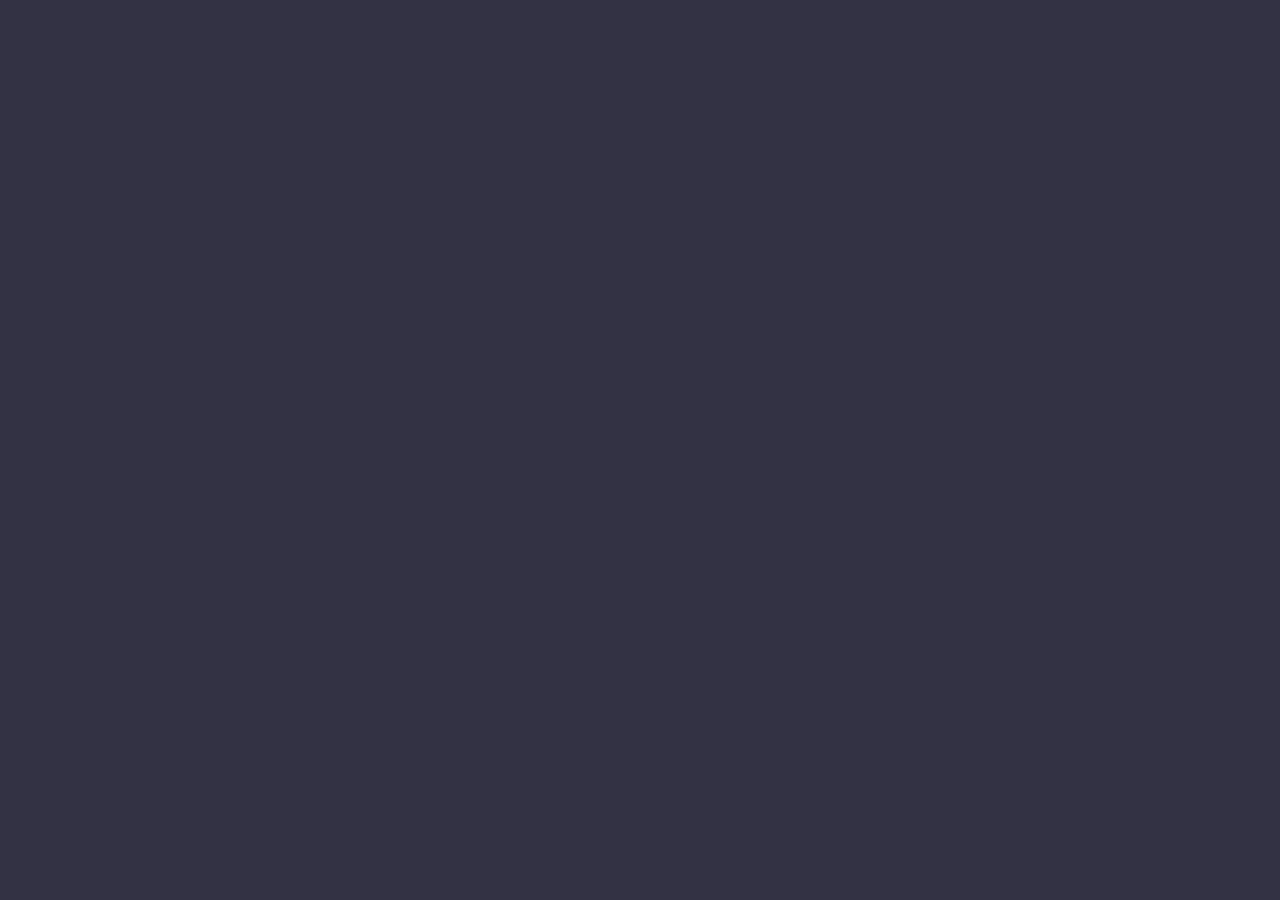
==== angular-071119-hw/home-work-1/index.html @ 5f4431d7 "Feature: prod build" ====
<!doctype html>
<html lang="en">
<head>
  <meta charset="utf-8">
  <title>Weather Widget. Angular 071119. Home Work 1</title>
  <base href="/angular-071119/home-work-1/">
  <meta name="viewport" content="width=device-width, initial-scale=1">
  <link rel="icon" type="image/x-icon" href="favicon.ico">
  
  <link href='//fonts.googleapis.com/css?family=Roboto:400,100,300,500,700,900' rel='stylesheet' type='text/css'>
  <link href='//fonts.googleapis.com/css?family=Quicksand:400,300,700' rel='stylesheet' type='text/css'>
  <link href="https://fonts.googleapis.com/css?family=Roboto:300,400,500&display=swap" rel="stylesheet">
  <link href="https://fonts.googleapis.com/icon?family=Material+Icons" rel="stylesheet">
<link rel="stylesheet" href="./static/styles.css"></head>
<body>
  <app-root></app-root>
<script src="./static/runtime-es2015.js" type="module"></script><script src="./static/polyfills-es2015.js" type="module"></script><script src="./static/runtime-es5.js" nomodule defer></script><script src="./static/polyfills-es5.js" nomodule defer></script><script src="./static/vendor-es2015.js" type="module"></script><script src="./static/main-es2015.js" type="module"></script><script src="./static/vendor-es5.js" nomodule defer></script><script src="./static/main-es5.js" nomodule defer></script></body>
</html>
---- angular-071119-hw/home-work-1/static/styles.css ----
.mat-badge-content{font-weight:600;font-size:12px;font-family:Roboto,"Helvetica Neue",sans-serif}.mat-badge-small .mat-badge-content{font-size:9px}.mat-badge-large .mat-badge-content{font-size:24px}.mat-h1,.mat-headline,.mat-typography h1{font:400 24px/32px Roboto,"Helvetica Neue",sans-serif;margin:0 0 16px}.mat-h2,.mat-title,.mat-typography h2{font:500 20px/32px Roboto,"Helvetica Neue",sans-serif;margin:0 0 16px}.mat-h3,.mat-subheading-2,.mat-typography h3{font:400 16px/28px Roboto,"Helvetica Neue",sans-serif;margin:0 0 16px}.mat-h4,.mat-subheading-1,.mat-typography h4{font:400 15px/24px Roboto,"Helvetica Neue",sans-serif;margin:0 0 16px}.mat-h5,.mat-typography h5{font:400 calc(14px * .83)/20px Roboto,"Helvetica Neue",sans-serif;margin:0 0 12px}.mat-h6,.mat-typography h6{font:400 calc(14px * .67)/20px Roboto,"Helvetica Neue",sans-serif;margin:0 0 12px}.mat-body-2,.mat-body-strong{font:500 14px/24px Roboto,"Helvetica Neue",sans-serif}.mat-body,.mat-body-1,.mat-typography{font:400 14px/20px Roboto,"Helvetica Neue",sans-serif}.mat-body p,.mat-body-1 p,.mat-typography p{margin:0 0 12px}.mat-caption,.mat-small{font:400 12px/20px Roboto,"Helvetica Neue",sans-serif}.mat-display-4,.mat-typography .mat-display-4{font:300 112px/112px Roboto,"Helvetica Neue",sans-serif;letter-spacing:-.05em;margin:0 0 56px}.mat-display-3,.mat-typography .mat-display-3{font:400 56px/56px Roboto,"Helvetica Neue",sans-serif;letter-spacing:-.02em;margin:0 0 64px}.mat-display-2,.mat-typography .mat-display-2{font:400 45px/48px Roboto,"Helvetica Neue",sans-serif;letter-spacing:-.005em;margin:0 0 64px}.mat-display-1,.mat-typography .mat-display-1{font:400 34px/40px Roboto,"Helvetica Neue",sans-serif;margin:0 0 64px}.mat-bottom-sheet-container{font:400 14px/20px Roboto,"Helvetica Neue",sans-serif}.mat-button,.mat-fab,.mat-flat-button,.mat-icon-button,.mat-mini-fab,.mat-raised-button,.mat-stroked-button{font-family:Roboto,"Helvetica Neue",sans-serif;font-size:14px;font-weight:500}.mat-button-toggle,.mat-card{font-family:Roboto,"Helvetica Neue",sans-serif}.mat-card-title{font-size:24px;font-weight:500}.mat-card-header .mat-card-title{font-size:20px}.mat-card-content,.mat-card-subtitle{font-size:14px}.mat-checkbox{font-family:Roboto,"Helvetica Neue",sans-serif}.mat-checkbox-layout .mat-checkbox-label{line-height:24px}.mat-chip{font-size:14px;font-weight:500}.mat-chip .mat-chip-remove.mat-icon,.mat-chip .mat-chip-trailing-icon.mat-icon{font-size:18px}.mat-table{font-family:Roboto,"Helvetica Neue",sans-serif}.mat-header-cell{font-size:12px;font-weight:500}.mat-cell,.mat-footer-cell{font-size:14px}.mat-calendar{font-family:Roboto,"Helvetica Neue",sans-serif}.mat-calendar-body{font-size:13px}.mat-calendar-body-label,.mat-calendar-period-button{font-size:14px;font-weight:500}.mat-calendar-table-header th{font-size:11px;font-weight:400}.mat-dialog-title{font:500 20px/32px Roboto,"Helvetica Neue",sans-serif}.mat-expansion-panel-header{font-family:Roboto,"Helvetica Neue",sans-serif;font-size:15px;font-weight:400}.mat-expansion-panel-content{font:400 14px/20px Roboto,"Helvetica Neue",sans-serif}.mat-form-field{font-size:inherit;font-weight:400;line-height:1.125;font-family:Roboto,"Helvetica Neue",sans-serif}.mat-form-field-wrapper{padding-bottom:1.34375em}.mat-form-field-prefix .mat-icon,.mat-form-field-suffix .mat-icon{font-size:150%;line-height:1.125}.mat-form-field-prefix .mat-icon-button,.mat-form-field-suffix .mat-icon-button{height:1.5em;width:1.5em}.mat-form-field-prefix .mat-icon-button .mat-icon,.mat-form-field-suffix .mat-icon-button .mat-icon{height:1.125em;line-height:1.125}.mat-form-field-infix{padding:.5em 0;border-top:.84375em solid transparent}.mat-form-field-can-float .mat-input-server:focus+.mat-form-field-label-wrapper .mat-form-field-label,.mat-form-field-can-float.mat-form-field-should-float .mat-form-field-label{transform:translateY(-1.34375em) scale(.75);width:133.33333%}.mat-form-field-can-float .mat-input-server[label]:not(:label-shown)+.mat-form-field-label-wrapper .mat-form-field-label{transform:translateY(-1.34374em) scale(.75);width:133.33334%}.mat-form-field-label-wrapper{top:-.84375em;padding-top:.84375em}.mat-form-field-label{top:1.34375em}.mat-form-field-underline{bottom:1.34375em}.mat-form-field-subscript-wrapper{font-size:75%;margin-top:.66667em;top:calc(100% - 1.79167em)}.mat-form-field-appearance-legacy .mat-form-field-wrapper{padding-bottom:1.25em}.mat-form-field-appearance-legacy .mat-form-field-infix{padding:.4375em 0}.mat-form-field-appearance-legacy.mat-form-field-can-float .mat-input-server:focus+.mat-form-field-label-wrapper .mat-form-field-label,.mat-form-field-appearance-legacy.mat-form-field-can-float.mat-form-field-should-float .mat-form-field-label{transform:translateY(-1.28125em) scale(.75) perspective(100px) translateZ(.001px);-ms-transform:translateY(-1.28125em) scale(.75);width:133.33333%}.mat-form-field-appearance-legacy.mat-form-field-can-float .mat-form-field-autofill-control:-webkit-autofill+.mat-form-field-label-wrapper .mat-form-field-label{transform:translateY(-1.28125em) scale(.75) perspective(100px) translateZ(.00101px);-ms-transform:translateY(-1.28124em) scale(.75);width:133.33334%}.mat-form-field-appearance-legacy.mat-form-field-can-float .mat-input-server[label]:not(:label-shown)+.mat-form-field-label-wrapper .mat-form-field-label{transform:translateY(-1.28125em) scale(.75) perspective(100px) translateZ(.00102px);-ms-transform:translateY(-1.28123em) scale(.75);width:133.33335%}.mat-form-field-appearance-legacy .mat-form-field-label{top:1.28125em}.mat-form-field-appearance-legacy .mat-form-field-subscript-wrapper{margin-top:.54167em;top:calc(100% - 1.66667em)}@media print{.mat-form-field-appearance-legacy.mat-form-field-can-float .mat-input-server:focus+.mat-form-field-label-wrapper .mat-form-field-label,.mat-form-field-appearance-legacy.mat-form-field-can-float.mat-form-field-should-float .mat-form-field-label{transform:translateY(-1.28122em) scale(.75)}.mat-form-field-appearance-legacy.mat-form-field-can-float .mat-form-field-autofill-control:-webkit-autofill+.mat-form-field-label-wrapper .mat-form-field-label{transform:translateY(-1.28121em) scale(.75)}.mat-form-field-appearance-legacy.mat-form-field-can-float .mat-input-server[label]:not(:label-shown)+.mat-form-field-label-wrapper .mat-form-field-label{transform:translateY(-1.2812em) scale(.75)}}.mat-form-field-appearance-fill .mat-form-field-infix{padding:.25em 0 .75em}.mat-form-field-appearance-fill .mat-form-field-label{top:1.09375em;margin-top:-.5em}.mat-form-field-appearance-fill.mat-form-field-can-float .mat-input-server:focus+.mat-form-field-label-wrapper .mat-form-field-label,.mat-form-field-appearance-fill.mat-form-field-can-float.mat-form-field-should-float .mat-form-field-label{transform:translateY(-.59375em) scale(.75);width:133.33333%}.mat-form-field-appearance-fill.mat-form-field-can-float .mat-input-server[label]:not(:label-shown)+.mat-form-field-label-wrapper .mat-form-field-label{transform:translateY(-.59374em) scale(.75);width:133.33334%}.mat-form-field-appearance-outline .mat-form-field-infix{padding:1em 0}.mat-form-field-appearance-outline .mat-form-field-label{top:1.84375em;margin-top:-.25em}.mat-form-field-appearance-outline.mat-form-field-can-float .mat-input-server:focus+.mat-form-field-label-wrapper .mat-form-field-label,.mat-form-field-appearance-outline.mat-form-field-can-float.mat-form-field-should-float .mat-form-field-label{transform:translateY(-1.59375em) scale(.75);width:133.33333%}.mat-form-field-appearance-outline.mat-form-field-can-float .mat-input-server[label]:not(:label-shown)+.mat-form-field-label-wrapper .mat-form-field-label{transform:translateY(-1.59374em) scale(.75);width:133.33334%}.mat-grid-tile-footer,.mat-grid-tile-header{font-size:14px}.mat-grid-tile-footer .mat-line,.mat-grid-tile-header .mat-line{white-space:nowrap;overflow:hidden;text-overflow:ellipsis;display:block;box-sizing:border-box}.mat-grid-tile-footer .mat-line:nth-child(n+2),.mat-grid-tile-header .mat-line:nth-child(n+2){font-size:12px}input.mat-input-element{margin-top:-.0625em}.mat-menu-item{font-family:Roboto,"Helvetica Neue",sans-serif;font-size:14px;font-weight:400}.mat-paginator,.mat-paginator-page-size .mat-select-trigger{font-family:Roboto,"Helvetica Neue",sans-serif;font-size:12px}.mat-radio-button,.mat-select{font-family:Roboto,"Helvetica Neue",sans-serif}.mat-select-trigger{height:1.125em}.mat-slide-toggle-content{font-family:Roboto,"Helvetica Neue",sans-serif}.mat-slider-thumb-label-text{font-family:Roboto,"Helvetica Neue",sans-serif;font-size:12px;font-weight:500}.mat-stepper-horizontal,.mat-stepper-vertical{font-family:Roboto,"Helvetica Neue",sans-serif}.mat-step-label{font-size:14px;font-weight:400}.mat-step-sub-label-error{font-weight:400}.mat-step-label-error{font-size:14px}.mat-step-label-selected{font-size:14px;font-weight:500}.mat-tab-group{font-family:Roboto,"Helvetica Neue",sans-serif}.mat-tab-label,.mat-tab-link{font-family:Roboto,"Helvetica Neue",sans-serif;font-size:14px;font-weight:500}.mat-toolbar,.mat-toolbar h1,.mat-toolbar h2,.mat-toolbar h3,.mat-toolbar h4,.mat-toolbar h5,.mat-toolbar h6{font:500 20px/32px Roboto,"Helvetica Neue",sans-serif;margin:0}.mat-tooltip{font-family:Roboto,"Helvetica Neue",sans-serif;font-size:10px;padding-top:6px;padding-bottom:6px}.mat-tooltip-handset{font-size:14px;padding-top:8px;padding-bottom:8px}.mat-list-item,.mat-list-option{font-family:Roboto,"Helvetica Neue",sans-serif}.mat-list-base .mat-list-item{font-size:16px}.mat-list-base .mat-list-item .mat-line{white-space:nowrap;overflow:hidden;text-overflow:ellipsis;display:block;box-sizing:border-box}.mat-list-base .mat-list-item .mat-line:nth-child(n+2){font-size:14px}.mat-list-base .mat-list-option{font-size:16px}.mat-list-base .mat-list-option .mat-line{white-space:nowrap;overflow:hidden;text-overflow:ellipsis;display:block;box-sizing:border-box}.mat-list-base .mat-list-option .mat-line:nth-child(n+2){font-size:14px}.mat-list-base[dense] .mat-list-item{font-size:12px}.mat-list-base[dense] .mat-list-item .mat-line{white-space:nowrap;overflow:hidden;text-overflow:ellipsis;display:block;box-sizing:border-box}.mat-list-base[dense] .mat-list-item .mat-line:nth-child(n+2),.mat-list-base[dense] .mat-list-option{font-size:12px}.mat-list-base[dense] .mat-list-option .mat-line{white-space:nowrap;overflow:hidden;text-overflow:ellipsis;display:block;box-sizing:border-box}.mat-list-base[dense] .mat-list-option .mat-line:nth-child(n+2){font-size:12px}.mat-list-base[dense] .mat-subheader{font-family:Roboto,"Helvetica Neue",sans-serif;font-size:12px;font-weight:500}.mat-option{font-family:Roboto,"Helvetica Neue",sans-serif;font-size:16px;color:rgba(0,0,0,.87)}.mat-optgroup-label{font:500 14px/24px Roboto,"Helvetica Neue",sans-serif;color:rgba(0,0,0,.54)}.mat-simple-snackbar{font-family:Roboto,"Helvetica Neue",sans-serif;font-size:14px}.mat-simple-snackbar-action{line-height:1;font-family:inherit;font-size:inherit;font-weight:500}.mat-ripple{overflow:hidden;position:relative}.mat-ripple.mat-ripple-unbounded{overflow:visible}.mat-ripple-element{position:absolute;border-radius:50%;pointer-events:none;transition:opacity,transform 0s cubic-bezier(0,0,.2,1);transform:scale(0)}@media (-ms-high-contrast:active){.mat-ripple-element{display:none}}.cdk-visually-hidden{border:0;clip:rect(0 0 0 0);height:1px;margin:-1px;overflow:hidden;padding:0;position:absolute;width:1px;outline:0;-webkit-appearance:none;-moz-appearance:none}.cdk-global-overlay-wrapper,.cdk-overlay-container{pointer-events:none;top:0;left:0;height:100%;width:100%}.cdk-overlay-container{position:fixed;z-index:1000}.cdk-overlay-container:empty{display:none}.cdk-global-overlay-wrapper{display:flex;position:absolute;z-index:1000}.cdk-overlay-pane{position:absolute;pointer-events:auto;box-sizing:border-box;z-index:1000;display:flex;max-width:100%;max-height:100%}.cdk-overlay-backdrop{position:absolute;top:0;bottom:0;left:0;right:0;z-index:1000;pointer-events:auto;-webkit-tap-highlight-color:transparent;transition:opacity .4s cubic-bezier(.25,.8,.25,1);opacity:0}.cdk-overlay-backdrop.cdk-overlay-backdrop-showing{opacity:1}@media screen and (-ms-high-contrast:active){.cdk-overlay-backdrop.cdk-overlay-backdrop-showing{opacity:.6}}.cdk-overlay-dark-backdrop{background:rgba(0,0,0,.32)}.cdk-overlay-transparent-backdrop,.cdk-overlay-transparent-backdrop.cdk-overlay-backdrop-showing{opacity:0}.cdk-overlay-connected-position-bounding-box{position:absolute;z-index:1000;display:flex;flex-direction:column;min-width:1px;min-height:1px}.cdk-global-scrollblock{position:fixed;width:100%;overflow-y:scroll}@-webkit-keyframes cdk-text-field-autofill-start{/*!*/}@keyframes cdk-text-field-autofill-start{/*!*/}@-webkit-keyframes cdk-text-field-autofill-end{/*!*/}@keyframes cdk-text-field-autofill-end{/*!*/}.cdk-text-field-autofill-monitored:-webkit-autofill{-webkit-animation-name:cdk-text-field-autofill-start;animation-name:cdk-text-field-autofill-start}.cdk-text-field-autofill-monitored:not(:-webkit-autofill){-webkit-animation-name:cdk-text-field-autofill-end;animation-name:cdk-text-field-autofill-end}textarea.cdk-textarea-autosize{resize:none}textarea.cdk-textarea-autosize-measuring{height:auto!important;overflow:hidden!important;padding:2px 0!important;box-sizing:content-box!important}.mat-ripple-element{background-color:rgba(0,0,0,.1)}.mat-option.mat-selected:not(.mat-option-multiple):not(.mat-option-disabled),.mat-option:focus:not(.mat-option-disabled),.mat-option:hover:not(.mat-option-disabled){background:rgba(0,0,0,.04)}.mat-option.mat-active{background:rgba(0,0,0,.04);color:rgba(0,0,0,.87)}.mat-option.mat-option-disabled{color:rgba(0,0,0,.38)}.mat-primary .mat-option.mat-selected:not(.mat-option-disabled){color:#3f51b5}.mat-accent .mat-option.mat-selected:not(.mat-option-disabled){color:#ff4081}.mat-warn .mat-option.mat-selected:not(.mat-option-disabled){color:#f44336}.mat-optgroup-disabled .mat-optgroup-label{color:rgba(0,0,0,.38)}.mat-pseudo-checkbox{color:rgba(0,0,0,.54)}.mat-pseudo-checkbox::after{color:#fafafa}.mat-pseudo-checkbox-disabled{color:#b0b0b0}.mat-primary .mat-pseudo-checkbox-checked,.mat-primary .mat-pseudo-checkbox-indeterminate{background:#3f51b5}.mat-accent .mat-pseudo-checkbox-checked,.mat-accent .mat-pseudo-checkbox-indeterminate,.mat-pseudo-checkbox-checked,.mat-pseudo-checkbox-indeterminate{background:#ff4081}.mat-warn .mat-pseudo-checkbox-checked,.mat-warn .mat-pseudo-checkbox-indeterminate{background:#f44336}.mat-pseudo-checkbox-checked.mat-pseudo-checkbox-disabled,.mat-pseudo-checkbox-indeterminate.mat-pseudo-checkbox-disabled{background:#b0b0b0}.mat-elevation-z0{box-shadow:0 0 0 0 rgba(0,0,0,.2),0 0 0 0 rgba(0,0,0,.14),0 0 0 0 rgba(0,0,0,.12)}.mat-elevation-z1{box-shadow:0 2px 1px -1px rgba(0,0,0,.2),0 1px 1px 0 rgba(0,0,0,.14),0 1px 3px 0 rgba(0,0,0,.12)}.mat-elevation-z2{box-shadow:0 3px 1px -2px rgba(0,0,0,.2),0 2px 2px 0 rgba(0,0,0,.14),0 1px 5px 0 rgba(0,0,0,.12)}.mat-elevation-z3{box-shadow:0 3px 3px -2px rgba(0,0,0,.2),0 3px 4px 0 rgba(0,0,0,.14),0 1px 8px 0 rgba(0,0,0,.12)}.mat-elevation-z4{box-shadow:0 2px 4px -1px rgba(0,0,0,.2),0 4px 5px 0 rgba(0,0,0,.14),0 1px 10px 0 rgba(0,0,0,.12)}.mat-elevation-z5{box-shadow:0 3px 5px -1px rgba(0,0,0,.2),0 5px 8px 0 rgba(0,0,0,.14),0 1px 14px 0 rgba(0,0,0,.12)}.mat-elevation-z6{box-shadow:0 3px 5px -1px rgba(0,0,0,.2),0 6px 10px 0 rgba(0,0,0,.14),0 1px 18px 0 rgba(0,0,0,.12)}.mat-elevation-z7{box-shadow:0 4px 5px -2px rgba(0,0,0,.2),0 7px 10px 1px rgba(0,0,0,.14),0 2px 16px 1px rgba(0,0,0,.12)}.mat-elevation-z8{box-shadow:0 5px 5px -3px rgba(0,0,0,.2),0 8px 10px 1px rgba(0,0,0,.14),0 3px 14px 2px rgba(0,0,0,.12)}.mat-elevation-z9{box-shadow:0 5px 6px -3px rgba(0,0,0,.2),0 9px 12px 1px rgba(0,0,0,.14),0 3px 16px 2px rgba(0,0,0,.12)}.mat-elevation-z10{box-shadow:0 6px 6px -3px rgba(0,0,0,.2),0 10px 14px 1px rgba(0,0,0,.14),0 4px 18px 3px rgba(0,0,0,.12)}.mat-elevation-z11{box-shadow:0 6px 7px -4px rgba(0,0,0,.2),0 11px 15px 1px rgba(0,0,0,.14),0 4px 20px 3px rgba(0,0,0,.12)}.mat-elevation-z12{box-shadow:0 7px 8px -4px rgba(0,0,0,.2),0 12px 17px 2px rgba(0,0,0,.14),0 5px 22px 4px rgba(0,0,0,.12)}.mat-elevation-z13{box-shadow:0 7px 8px -4px rgba(0,0,0,.2),0 13px 19px 2px rgba(0,0,0,.14),0 5px 24px 4px rgba(0,0,0,.12)}.mat-elevation-z14{box-shadow:0 7px 9px -4px rgba(0,0,0,.2),0 14px 21px 2px rgba(0,0,0,.14),0 5px 26px 4px rgba(0,0,0,.12)}.mat-elevation-z15{box-shadow:0 8px 9px -5px rgba(0,0,0,.2),0 15px 22px 2px rgba(0,0,0,.14),0 6px 28px 5px rgba(0,0,0,.12)}.mat-elevation-z16{box-shadow:0 8px 10px -5px rgba(0,0,0,.2),0 16px 24px 2px rgba(0,0,0,.14),0 6px 30px 5px rgba(0,0,0,.12)}.mat-elevation-z17{box-shadow:0 8px 11px -5px rgba(0,0,0,.2),0 17px 26px 2px rgba(0,0,0,.14),0 6px 32px 5px rgba(0,0,0,.12)}.mat-elevation-z18{box-shadow:0 9px 11px -5px rgba(0,0,0,.2),0 18px 28px 2px rgba(0,0,0,.14),0 7px 34px 6px rgba(0,0,0,.12)}.mat-elevation-z19{box-shadow:0 9px 12px -6px rgba(0,0,0,.2),0 19px 29px 2px rgba(0,0,0,.14),0 7px 36px 6px rgba(0,0,0,.12)}.mat-elevation-z20{box-shadow:0 10px 13px -6px rgba(0,0,0,.2),0 20px 31px 3px rgba(0,0,0,.14),0 8px 38px 7px rgba(0,0,0,.12)}.mat-elevation-z21{box-shadow:0 10px 13px -6px rgba(0,0,0,.2),0 21px 33px 3px rgba(0,0,0,.14),0 8px 40px 7px rgba(0,0,0,.12)}.mat-elevation-z22{box-shadow:0 10px 14px -6px rgba(0,0,0,.2),0 22px 35px 3px rgba(0,0,0,.14),0 8px 42px 7px rgba(0,0,0,.12)}.mat-elevation-z23{box-shadow:0 11px 14px -7px rgba(0,0,0,.2),0 23px 36px 3px rgba(0,0,0,.14),0 9px 44px 8px rgba(0,0,0,.12)}.mat-elevation-z24{box-shadow:0 11px 15px -7px rgba(0,0,0,.2),0 24px 38px 3px rgba(0,0,0,.14),0 9px 46px 8px rgba(0,0,0,.12)}.mat-app-background{background-color:#fafafa;color:rgba(0,0,0,.87)}.mat-theme-loaded-marker{display:none}.mat-autocomplete-panel{background:#fff;color:rgba(0,0,0,.87)}.mat-autocomplete-panel:not([class*=mat-elevation-z]){box-shadow:0 2px 4px -1px rgba(0,0,0,.2),0 4px 5px 0 rgba(0,0,0,.14),0 1px 10px 0 rgba(0,0,0,.12)}.mat-autocomplete-panel .mat-option.mat-selected:not(.mat-active):not(:hover){background:#fff}.mat-autocomplete-panel .mat-option.mat-selected:not(.mat-active):not(:hover):not(.mat-option-disabled){color:rgba(0,0,0,.87)}@media (-ms-high-contrast:active){.mat-badge-content{outline:solid 1px;border-radius:0}.mat-checkbox-disabled{opacity:.5}}.mat-badge-accent .mat-badge-content{background:#ff4081;color:#fff}.mat-badge-warn .mat-badge-content{color:#fff;background:#f44336}.mat-badge{position:relative}.mat-badge-hidden .mat-badge-content{display:none}.mat-badge-disabled .mat-badge-content{background:#b9b9b9;color:rgba(0,0,0,.38)}.mat-badge-content{color:#fff;background:#3f51b5;position:absolute;text-align:center;display:inline-block;border-radius:50%;transition:transform .2s ease-in-out;transform:scale(.6);overflow:hidden;white-space:nowrap;text-overflow:ellipsis;pointer-events:none}.mat-badge-content._mat-animation-noopable,.ng-animate-disabled .mat-badge-content{transition:none}.mat-badge-content.mat-badge-active{transform:none}.mat-badge-small .mat-badge-content{width:16px;height:16px;line-height:16px}.mat-badge-small.mat-badge-above .mat-badge-content{top:-8px}.mat-badge-small.mat-badge-below .mat-badge-content{bottom:-8px}.mat-badge-small.mat-badge-before .mat-badge-content{left:-16px}[dir=rtl] .mat-badge-small.mat-badge-before .mat-badge-content{left:auto;right:-16px}.mat-badge-small.mat-badge-after .mat-badge-content{right:-16px}[dir=rtl] .mat-badge-small.mat-badge-after .mat-badge-content{right:auto;left:-16px}.mat-badge-small.mat-badge-overlap.mat-badge-before .mat-badge-content{left:-8px}[dir=rtl] .mat-badge-small.mat-badge-overlap.mat-badge-before .mat-badge-content{left:auto;right:-8px}.mat-badge-small.mat-badge-overlap.mat-badge-after .mat-badge-content{right:-8px}[dir=rtl] .mat-badge-small.mat-badge-overlap.mat-badge-after .mat-badge-content{right:auto;left:-8px}.mat-badge-medium .mat-badge-content{width:22px;height:22px;line-height:22px}.mat-badge-medium.mat-badge-above .mat-badge-content{top:-11px}.mat-badge-medium.mat-badge-below .mat-badge-content{bottom:-11px}.mat-badge-medium.mat-badge-before .mat-badge-content{left:-22px}[dir=rtl] .mat-badge-medium.mat-badge-before .mat-badge-content{left:auto;right:-22px}.mat-badge-medium.mat-badge-after .mat-badge-content{right:-22px}[dir=rtl] .mat-badge-medium.mat-badge-after .mat-badge-content{right:auto;left:-22px}.mat-badge-medium.mat-badge-overlap.mat-badge-before .mat-badge-content{left:-11px}[dir=rtl] .mat-badge-medium.mat-badge-overlap.mat-badge-before .mat-badge-content{left:auto;right:-11px}.mat-badge-medium.mat-badge-overlap.mat-badge-after .mat-badge-content{right:-11px}[dir=rtl] .mat-badge-medium.mat-badge-overlap.mat-badge-after .mat-badge-content{right:auto;left:-11px}.mat-badge-large .mat-badge-content{width:28px;height:28px;line-height:28px}.mat-badge-large.mat-badge-above .mat-badge-content{top:-14px}.mat-badge-large.mat-badge-below .mat-badge-content{bottom:-14px}.mat-badge-large.mat-badge-before .mat-badge-content{left:-28px}[dir=rtl] .mat-badge-large.mat-badge-before .mat-badge-content{left:auto;right:-28px}.mat-badge-large.mat-badge-after .mat-badge-content{right:-28px}[dir=rtl] .mat-badge-large.mat-badge-after .mat-badge-content{right:auto;left:-28px}.mat-badge-large.mat-badge-overlap.mat-badge-before .mat-badge-content{left:-14px}[dir=rtl] .mat-badge-large.mat-badge-overlap.mat-badge-before .mat-badge-content{left:auto;right:-14px}.mat-badge-large.mat-badge-overlap.mat-badge-after .mat-badge-content{right:-14px}[dir=rtl] .mat-badge-large.mat-badge-overlap.mat-badge-after .mat-badge-content{right:auto;left:-14px}.mat-bottom-sheet-container{box-shadow:0 8px 10px -5px rgba(0,0,0,.2),0 16px 24px 2px rgba(0,0,0,.14),0 6px 30px 5px rgba(0,0,0,.12);background:#fff;color:rgba(0,0,0,.87)}.mat-button,.mat-icon-button,.mat-stroked-button{color:inherit;background:0 0}.mat-button.mat-primary,.mat-icon-button.mat-primary,.mat-stroked-button.mat-primary{color:#3f51b5}.mat-button.mat-accent,.mat-icon-button.mat-accent,.mat-stroked-button.mat-accent{color:#ff4081}.mat-button.mat-warn,.mat-icon-button.mat-warn,.mat-stroked-button.mat-warn{color:#f44336}.mat-button.mat-accent[disabled],.mat-button.mat-primary[disabled],.mat-button.mat-warn[disabled],.mat-button[disabled][disabled],.mat-icon-button.mat-accent[disabled],.mat-icon-button.mat-primary[disabled],.mat-icon-button.mat-warn[disabled],.mat-icon-button[disabled][disabled],.mat-stroked-button.mat-accent[disabled],.mat-stroked-button.mat-primary[disabled],.mat-stroked-button.mat-warn[disabled],.mat-stroked-button[disabled][disabled]{color:rgba(0,0,0,.26)}.mat-button.mat-primary .mat-button-focus-overlay,.mat-icon-button.mat-primary .mat-button-focus-overlay,.mat-stroked-button.mat-primary .mat-button-focus-overlay{background-color:#3f51b5}.mat-button.mat-accent .mat-button-focus-overlay,.mat-icon-button.mat-accent .mat-button-focus-overlay,.mat-stroked-button.mat-accent .mat-button-focus-overlay{background-color:#ff4081}.mat-button.mat-warn .mat-button-focus-overlay,.mat-icon-button.mat-warn .mat-button-focus-overlay,.mat-stroked-button.mat-warn .mat-button-focus-overlay{background-color:#f44336}.mat-button[disabled] .mat-button-focus-overlay,.mat-icon-button[disabled] .mat-button-focus-overlay,.mat-stroked-button[disabled] .mat-button-focus-overlay{background-color:transparent}.mat-button .mat-ripple-element,.mat-icon-button .mat-ripple-element,.mat-stroked-button .mat-ripple-element{opacity:.1;background-color:currentColor}.mat-button-focus-overlay{background:#000}.mat-stroked-button:not([disabled]){border-color:rgba(0,0,0,.12)}.mat-fab,.mat-flat-button,.mat-mini-fab,.mat-raised-button{color:rgba(0,0,0,.87);background-color:#fff}.mat-fab.mat-accent,.mat-fab.mat-primary,.mat-fab.mat-warn,.mat-flat-button.mat-accent,.mat-flat-button.mat-primary,.mat-flat-button.mat-warn,.mat-mini-fab.mat-accent,.mat-mini-fab.mat-primary,.mat-mini-fab.mat-warn,.mat-raised-button.mat-accent,.mat-raised-button.mat-primary,.mat-raised-button.mat-warn{color:#fff}.mat-fab.mat-accent[disabled],.mat-fab.mat-primary[disabled],.mat-fab.mat-warn[disabled],.mat-fab[disabled][disabled],.mat-flat-button.mat-accent[disabled],.mat-flat-button.mat-primary[disabled],.mat-flat-button.mat-warn[disabled],.mat-flat-button[disabled][disabled],.mat-mini-fab.mat-accent[disabled],.mat-mini-fab.mat-primary[disabled],.mat-mini-fab.mat-warn[disabled],.mat-mini-fab[disabled][disabled],.mat-raised-button.mat-accent[disabled],.mat-raised-button.mat-primary[disabled],.mat-raised-button.mat-warn[disabled],.mat-raised-button[disabled][disabled]{color:rgba(0,0,0,.26);background-color:rgba(0,0,0,.12)}.mat-fab.mat-primary,.mat-flat-button.mat-primary,.mat-mini-fab.mat-primary,.mat-raised-button.mat-primary{background-color:#3f51b5}.mat-fab.mat-accent,.mat-flat-button.mat-accent,.mat-mini-fab.mat-accent,.mat-raised-button.mat-accent{background-color:#ff4081}.mat-fab.mat-warn,.mat-flat-button.mat-warn,.mat-mini-fab.mat-warn,.mat-raised-button.mat-warn{background-color:#f44336}.mat-fab.mat-accent .mat-ripple-element,.mat-fab.mat-primary .mat-ripple-element,.mat-fab.mat-warn .mat-ripple-element,.mat-flat-button.mat-accent .mat-ripple-element,.mat-flat-button.mat-primary .mat-ripple-element,.mat-flat-button.mat-warn .mat-ripple-element,.mat-mini-fab.mat-accent .mat-ripple-element,.mat-mini-fab.mat-primary .mat-ripple-element,.mat-mini-fab.mat-warn .mat-ripple-element,.mat-raised-button.mat-accent .mat-ripple-element,.mat-raised-button.mat-primary .mat-ripple-element,.mat-raised-button.mat-warn .mat-ripple-element{background-color:rgba(255,255,255,.1)}.mat-flat-button:not([class*=mat-elevation-z]),.mat-stroked-button:not([class*=mat-elevation-z]){box-shadow:0 0 0 0 rgba(0,0,0,.2),0 0 0 0 rgba(0,0,0,.14),0 0 0 0 rgba(0,0,0,.12)}.mat-raised-button:not([class*=mat-elevation-z]){box-shadow:0 3px 1px -2px rgba(0,0,0,.2),0 2px 2px 0 rgba(0,0,0,.14),0 1px 5px 0 rgba(0,0,0,.12)}.mat-raised-button:not([disabled]):active:not([class*=mat-elevation-z]){box-shadow:0 5px 5px -3px rgba(0,0,0,.2),0 8px 10px 1px rgba(0,0,0,.14),0 3px 14px 2px rgba(0,0,0,.12)}.mat-raised-button[disabled]:not([class*=mat-elevation-z]){box-shadow:0 0 0 0 rgba(0,0,0,.2),0 0 0 0 rgba(0,0,0,.14),0 0 0 0 rgba(0,0,0,.12)}.mat-fab:not([class*=mat-elevation-z]),.mat-mini-fab:not([class*=mat-elevation-z]){box-shadow:0 3px 5px -1px rgba(0,0,0,.2),0 6px 10px 0 rgba(0,0,0,.14),0 1px 18px 0 rgba(0,0,0,.12)}.mat-fab:not([disabled]):active:not([class*=mat-elevation-z]),.mat-mini-fab:not([disabled]):active:not([class*=mat-elevation-z]){box-shadow:0 7px 8px -4px rgba(0,0,0,.2),0 12px 17px 2px rgba(0,0,0,.14),0 5px 22px 4px rgba(0,0,0,.12)}.mat-fab[disabled]:not([class*=mat-elevation-z]),.mat-mini-fab[disabled]:not([class*=mat-elevation-z]){box-shadow:0 0 0 0 rgba(0,0,0,.2),0 0 0 0 rgba(0,0,0,.14),0 0 0 0 rgba(0,0,0,.12)}.mat-button-toggle-group,.mat-button-toggle-standalone{box-shadow:0 3px 1px -2px rgba(0,0,0,.2),0 2px 2px 0 rgba(0,0,0,.14),0 1px 5px 0 rgba(0,0,0,.12)}.mat-button-toggle-group-appearance-standard,.mat-button-toggle-standalone.mat-button-toggle-appearance-standard{box-shadow:none;border:1px solid rgba(0,0,0,.12)}.mat-button-toggle{color:rgba(0,0,0,.38)}.mat-button-toggle .mat-button-toggle-focus-overlay{background-color:rgba(0,0,0,.12)}.mat-button-toggle-appearance-standard{color:rgba(0,0,0,.87);background:#fff}.mat-button-toggle-appearance-standard .mat-button-toggle-focus-overlay{background-color:#000}.mat-button-toggle-group-appearance-standard .mat-button-toggle+.mat-button-toggle{border-left:1px solid rgba(0,0,0,.12)}[dir=rtl] .mat-button-toggle-group-appearance-standard .mat-button-toggle+.mat-button-toggle{border-left:none;border-right:1px solid rgba(0,0,0,.12)}.mat-button-toggle-group-appearance-standard.mat-button-toggle-vertical .mat-button-toggle+.mat-button-toggle{border-left:none;border-right:none;border-top:1px solid rgba(0,0,0,.12)}.mat-button-toggle-checked{background-color:#e0e0e0;color:rgba(0,0,0,.54)}.mat-button-toggle-checked.mat-button-toggle-appearance-standard{color:rgba(0,0,0,.87)}.mat-button-toggle-disabled{color:rgba(0,0,0,.26);background-color:#eee}.mat-button-toggle-disabled.mat-button-toggle-appearance-standard{background:#fff}.mat-button-toggle-disabled.mat-button-toggle-checked{background-color:#bdbdbd}.mat-card{background:#fff;color:rgba(0,0,0,.87)}.mat-card:not([class*=mat-elevation-z]){box-shadow:0 2px 1px -1px rgba(0,0,0,.2),0 1px 1px 0 rgba(0,0,0,.14),0 1px 3px 0 rgba(0,0,0,.12)}.mat-card.mat-card-flat:not([class*=mat-elevation-z]){box-shadow:0 0 0 0 rgba(0,0,0,.2),0 0 0 0 rgba(0,0,0,.14),0 0 0 0 rgba(0,0,0,.12)}.mat-card-subtitle{color:rgba(0,0,0,.54)}.mat-checkbox-frame{border-color:rgba(0,0,0,.54)}.mat-checkbox-checkmark{fill:#fafafa}.mat-checkbox-checkmark-path{stroke:#fafafa!important}@media (-ms-high-contrast:black-on-white){.mat-checkbox-checkmark-path{stroke:#000!important}}.mat-checkbox-mixedmark{background-color:#fafafa}.mat-checkbox-checked.mat-primary .mat-checkbox-background,.mat-checkbox-indeterminate.mat-primary .mat-checkbox-background{background-color:#3f51b5}.mat-checkbox-checked.mat-accent .mat-checkbox-background,.mat-checkbox-indeterminate.mat-accent .mat-checkbox-background{background-color:#ff4081}.mat-checkbox-checked.mat-warn .mat-checkbox-background,.mat-checkbox-indeterminate.mat-warn .mat-checkbox-background{background-color:#f44336}.mat-checkbox-disabled.mat-checkbox-checked .mat-checkbox-background,.mat-checkbox-disabled.mat-checkbox-indeterminate .mat-checkbox-background{background-color:#b0b0b0}.mat-checkbox-disabled:not(.mat-checkbox-checked) .mat-checkbox-frame{border-color:#b0b0b0}.mat-checkbox-disabled .mat-checkbox-label{color:rgba(0,0,0,.54)}@media (-ms-high-contrast:active){.mat-checkbox-background{background:0 0}}.mat-checkbox .mat-ripple-element{background-color:#000}.mat-checkbox-checked:not(.mat-checkbox-disabled).mat-primary .mat-ripple-element,.mat-checkbox:active:not(.mat-checkbox-disabled).mat-primary .mat-ripple-element{background:#3f51b5}.mat-checkbox-checked:not(.mat-checkbox-disabled).mat-accent .mat-ripple-element,.mat-checkbox:active:not(.mat-checkbox-disabled).mat-accent .mat-ripple-element{background:#ff4081}.mat-checkbox-checked:not(.mat-checkbox-disabled).mat-warn .mat-ripple-element,.mat-checkbox:active:not(.mat-checkbox-disabled).mat-warn .mat-ripple-element{background:#f44336}.mat-chip.mat-standard-chip{background-color:#e0e0e0;color:rgba(0,0,0,.87)}.mat-chip.mat-standard-chip .mat-chip-remove{color:rgba(0,0,0,.87);opacity:.4}.mat-chip.mat-standard-chip:not(.mat-chip-disabled):active{box-shadow:0 3px 3px -2px rgba(0,0,0,.2),0 3px 4px 0 rgba(0,0,0,.14),0 1px 8px 0 rgba(0,0,0,.12)}.mat-chip.mat-standard-chip:not(.mat-chip-disabled) .mat-chip-remove:hover{opacity:.54}.mat-chip.mat-standard-chip.mat-chip-disabled{opacity:.4}.mat-chip.mat-standard-chip::after{background:#000}.mat-chip.mat-standard-chip.mat-chip-selected.mat-primary{background-color:#3f51b5;color:#fff}.mat-chip.mat-standard-chip.mat-chip-selected.mat-primary .mat-chip-remove{color:#fff;opacity:.4}.mat-chip.mat-standard-chip.mat-chip-selected.mat-primary .mat-ripple-element{background:rgba(255,255,255,.1)}.mat-chip.mat-standard-chip.mat-chip-selected.mat-warn{background-color:#f44336;color:#fff}.mat-chip.mat-standard-chip.mat-chip-selected.mat-warn .mat-chip-remove{color:#fff;opacity:.4}.mat-chip.mat-standard-chip.mat-chip-selected.mat-warn .mat-ripple-element{background:rgba(255,255,255,.1)}.mat-chip.mat-standard-chip.mat-chip-selected.mat-accent{background-color:#ff4081;color:#fff}.mat-chip.mat-standard-chip.mat-chip-selected.mat-accent .mat-chip-remove{color:#fff;opacity:.4}.mat-chip.mat-standard-chip.mat-chip-selected.mat-accent .mat-ripple-element{background:rgba(255,255,255,.1)}.mat-table{background:#fff}.mat-table tbody,.mat-table tfoot,.mat-table thead,.mat-table-sticky,[mat-footer-row],[mat-header-row],[mat-row],mat-footer-row,mat-header-row,mat-row{background:inherit}mat-footer-row,mat-header-row,mat-row,td.mat-cell,td.mat-footer-cell,th.mat-header-cell{border-bottom-color:rgba(0,0,0,.12)}.mat-header-cell{color:rgba(0,0,0,.54)}.mat-cell,.mat-footer-cell{color:rgba(0,0,0,.87)}.mat-calendar-arrow{border-top-color:rgba(0,0,0,.54)}.mat-datepicker-content .mat-calendar-next-button,.mat-datepicker-content .mat-calendar-previous-button,.mat-datepicker-toggle{color:rgba(0,0,0,.54)}.mat-calendar-table-header{color:rgba(0,0,0,.38)}.mat-calendar-table-header-divider::after{background:rgba(0,0,0,.12)}.mat-calendar-body-label{color:rgba(0,0,0,.54)}.mat-calendar-body-cell-content{color:rgba(0,0,0,.87);border-color:transparent}.mat-calendar-body-disabled>.mat-calendar-body-cell-content:not(.mat-calendar-body-selected){color:rgba(0,0,0,.38)}.cdk-keyboard-focused .mat-calendar-body-active>.mat-calendar-body-cell-content:not(.mat-calendar-body-selected),.cdk-program-focused .mat-calendar-body-active>.mat-calendar-body-cell-content:not(.mat-calendar-body-selected),.mat-calendar-body-cell:not(.mat-calendar-body-disabled):hover>.mat-calendar-body-cell-content:not(.mat-calendar-body-selected){background-color:rgba(0,0,0,.04)}.mat-calendar-body-today:not(.mat-calendar-body-selected){border-color:rgba(0,0,0,.38)}.mat-calendar-body-disabled>.mat-calendar-body-today:not(.mat-calendar-body-selected){border-color:rgba(0,0,0,.18)}.mat-calendar-body-selected{background-color:#3f51b5;color:#fff}.mat-calendar-body-disabled>.mat-calendar-body-selected{background-color:rgba(63,81,181,.4)}.mat-calendar-body-today.mat-calendar-body-selected{box-shadow:inset 0 0 0 1px #fff}.mat-datepicker-content{box-shadow:0 2px 4px -1px rgba(0,0,0,.2),0 4px 5px 0 rgba(0,0,0,.14),0 1px 10px 0 rgba(0,0,0,.12);background-color:#fff;color:rgba(0,0,0,.87)}.mat-datepicker-content.mat-accent .mat-calendar-body-selected{background-color:#ff4081;color:#fff}.mat-datepicker-content.mat-accent .mat-calendar-body-disabled>.mat-calendar-body-selected{background-color:rgba(255,64,129,.4)}.mat-datepicker-content.mat-accent .mat-calendar-body-today.mat-calendar-body-selected{box-shadow:inset 0 0 0 1px #fff}.mat-datepicker-content.mat-warn .mat-calendar-body-selected{background-color:#f44336;color:#fff}.mat-datepicker-content.mat-warn .mat-calendar-body-disabled>.mat-calendar-body-selected{background-color:rgba(244,67,54,.4)}.mat-datepicker-content.mat-warn .mat-calendar-body-today.mat-calendar-body-selected{box-shadow:inset 0 0 0 1px #fff}.mat-datepicker-content-touch{box-shadow:0 0 0 0 rgba(0,0,0,.2),0 0 0 0 rgba(0,0,0,.14),0 0 0 0 rgba(0,0,0,.12)}.mat-datepicker-toggle-active{color:#3f51b5}.mat-datepicker-toggle-active.mat-accent{color:#ff4081}.mat-datepicker-toggle-active.mat-warn{color:#f44336}.mat-dialog-container{box-shadow:0 11px 15px -7px rgba(0,0,0,.2),0 24px 38px 3px rgba(0,0,0,.14),0 9px 46px 8px rgba(0,0,0,.12);background:#fff;color:rgba(0,0,0,.87)}.mat-divider{border-top-color:rgba(0,0,0,.12)}.mat-divider-vertical{border-right-color:rgba(0,0,0,.12)}.mat-expansion-panel{background:#fff;color:rgba(0,0,0,.87)}.mat-expansion-panel:not([class*=mat-elevation-z]){box-shadow:0 3px 1px -2px rgba(0,0,0,.2),0 2px 2px 0 rgba(0,0,0,.14),0 1px 5px 0 rgba(0,0,0,.12)}.mat-action-row{border-top-color:rgba(0,0,0,.12)}.mat-expansion-panel .mat-expansion-panel-header.cdk-keyboard-focused:not([aria-disabled=true]),.mat-expansion-panel .mat-expansion-panel-header.cdk-program-focused:not([aria-disabled=true]),.mat-expansion-panel:not(.mat-expanded) .mat-expansion-panel-header:hover:not([aria-disabled=true]){background:rgba(0,0,0,.04)}@media (hover:none){.mat-expansion-panel:not(.mat-expanded):not([aria-disabled=true]) .mat-expansion-panel-header:hover{background:#fff}}.mat-expansion-panel-header-title{color:rgba(0,0,0,.87)}.mat-expansion-indicator::after,.mat-expansion-panel-header-description{color:rgba(0,0,0,.54)}.mat-expansion-panel-header[aria-disabled=true]{color:rgba(0,0,0,.26)}.mat-expansion-panel-header[aria-disabled=true] .mat-expansion-panel-header-description,.mat-expansion-panel-header[aria-disabled=true] .mat-expansion-panel-header-title{color:inherit}.mat-form-field-label,.mat-hint{color:rgba(0,0,0,.6)}.mat-form-field.mat-focused .mat-form-field-label{color:#3f51b5}.mat-form-field.mat-focused .mat-form-field-label.mat-accent{color:#ff4081}.mat-form-field.mat-focused .mat-form-field-label.mat-warn{color:#f44336}.mat-focused .mat-form-field-required-marker{color:#ff4081}.mat-form-field-ripple{background-color:rgba(0,0,0,.87)}.mat-form-field.mat-focused .mat-form-field-ripple{background-color:#3f51b5}.mat-form-field.mat-focused .mat-form-field-ripple.mat-accent{background-color:#ff4081}.mat-form-field.mat-focused .mat-form-field-ripple.mat-warn{background-color:#f44336}.mat-form-field-type-mat-native-select.mat-focused:not(.mat-form-field-invalid) .mat-form-field-infix::after{color:#3f51b5}.mat-form-field-type-mat-native-select.mat-focused:not(.mat-form-field-invalid).mat-accent .mat-form-field-infix::after{color:#ff4081}.mat-form-field-type-mat-native-select.mat-focused:not(.mat-form-field-invalid).mat-warn .mat-form-field-infix::after,.mat-form-field.mat-form-field-invalid .mat-form-field-label,.mat-form-field.mat-form-field-invalid .mat-form-field-label .mat-form-field-required-marker,.mat-form-field.mat-form-field-invalid .mat-form-field-label.mat-accent{color:#f44336}.mat-form-field.mat-form-field-invalid .mat-form-field-ripple,.mat-form-field.mat-form-field-invalid .mat-form-field-ripple.mat-accent{background-color:#f44336}.mat-error{color:#f44336}.mat-form-field-appearance-legacy .mat-form-field-label,.mat-form-field-appearance-legacy .mat-hint{color:rgba(0,0,0,.54)}.mat-form-field-appearance-legacy .mat-form-field-underline{bottom:1.25em;background-color:rgba(0,0,0,.42)}.mat-form-field-appearance-legacy.mat-form-field-disabled .mat-form-field-underline{background-image:linear-gradient(to right,rgba(0,0,0,.42) 0,rgba(0,0,0,.42) 33%,transparent 0);background-size:4px 100%;background-repeat:repeat-x}.mat-form-field-appearance-standard .mat-form-field-underline{background-color:rgba(0,0,0,.42)}.mat-form-field-appearance-standard.mat-form-field-disabled .mat-form-field-underline{background-image:linear-gradient(to right,rgba(0,0,0,.42) 0,rgba(0,0,0,.42) 33%,transparent 0);background-size:4px 100%;background-repeat:repeat-x}.mat-form-field-appearance-fill .mat-form-field-flex{background-color:rgba(0,0,0,.04)}.mat-form-field-appearance-fill.mat-form-field-disabled .mat-form-field-flex{background-color:rgba(0,0,0,.02)}.mat-form-field-appearance-fill .mat-form-field-underline::before{background-color:rgba(0,0,0,.42)}.mat-form-field-appearance-fill.mat-form-field-disabled .mat-form-field-label{color:rgba(0,0,0,.38)}.mat-form-field-appearance-fill.mat-form-field-disabled .mat-form-field-underline::before{background-color:transparent}.mat-form-field-appearance-outline .mat-form-field-outline{color:rgba(0,0,0,.12)}.mat-form-field-appearance-outline .mat-form-field-outline-thick{color:rgba(0,0,0,.87)}.mat-form-field-appearance-outline.mat-focused .mat-form-field-outline-thick{color:#3f51b5}.mat-form-field-appearance-outline.mat-focused.mat-accent .mat-form-field-outline-thick{color:#ff4081}.mat-form-field-appearance-outline.mat-focused.mat-warn .mat-form-field-outline-thick,.mat-form-field-appearance-outline.mat-form-field-invalid.mat-form-field-invalid .mat-form-field-outline-thick{color:#f44336}.mat-form-field-appearance-outline.mat-form-field-disabled .mat-form-field-label{color:rgba(0,0,0,.38)}.mat-form-field-appearance-outline.mat-form-field-disabled .mat-form-field-outline{color:rgba(0,0,0,.06)}.mat-icon.mat-primary{color:#3f51b5}.mat-icon.mat-accent{color:#ff4081}.mat-icon.mat-warn{color:#f44336}.mat-form-field-type-mat-native-select .mat-form-field-infix::after{color:rgba(0,0,0,.54)}.mat-form-field-type-mat-native-select.mat-form-field-disabled .mat-form-field-infix::after,.mat-input-element:disabled{color:rgba(0,0,0,.38)}.mat-input-element{caret-color:#3f51b5}.mat-input-element::-ms-input-placeholder{color:rgba(0,0,0,.42)}.mat-input-element::placeholder{color:rgba(0,0,0,.42)}.mat-input-element::-moz-placeholder{color:rgba(0,0,0,.42)}.mat-input-element::-webkit-input-placeholder{color:rgba(0,0,0,.42)}.mat-input-element:-ms-input-placeholder{color:rgba(0,0,0,.42)}.mat-accent .mat-input-element{caret-color:#ff4081}.mat-form-field-invalid .mat-input-element,.mat-warn .mat-input-element{caret-color:#f44336}.mat-form-field-type-mat-native-select.mat-form-field-invalid .mat-form-field-infix::after{color:#f44336}.mat-list-base .mat-list-item,.mat-list-base .mat-list-option{color:rgba(0,0,0,.87)}.mat-list-base .mat-subheader{font-family:Roboto,"Helvetica Neue",sans-serif;font-size:14px;font-weight:500;color:rgba(0,0,0,.54)}.mat-list-item-disabled{background-color:#eee}.mat-action-list .mat-list-item:focus,.mat-action-list .mat-list-item:hover,.mat-list-option:focus,.mat-list-option:hover,.mat-nav-list .mat-list-item:focus,.mat-nav-list .mat-list-item:hover{background:rgba(0,0,0,.04)}.mat-menu-panel{background:#fff}.mat-menu-panel:not([class*=mat-elevation-z]){box-shadow:0 2px 4px -1px rgba(0,0,0,.2),0 4px 5px 0 rgba(0,0,0,.14),0 1px 10px 0 rgba(0,0,0,.12)}.mat-menu-item{background:0 0;color:rgba(0,0,0,.87)}.mat-menu-item[disabled],.mat-menu-item[disabled]::after{color:rgba(0,0,0,.38)}.mat-menu-item .mat-icon-no-color,.mat-menu-item-submenu-trigger::after{color:rgba(0,0,0,.54)}.mat-menu-item-highlighted:not([disabled]),.mat-menu-item.cdk-keyboard-focused:not([disabled]),.mat-menu-item.cdk-program-focused:not([disabled]),.mat-menu-item:hover:not([disabled]){background:rgba(0,0,0,.04)}.mat-paginator{background:#fff}.mat-paginator,.mat-paginator-page-size .mat-select-trigger{color:rgba(0,0,0,.54)}.mat-paginator-decrement,.mat-paginator-increment{border-top:2px solid rgba(0,0,0,.54);border-right:2px solid rgba(0,0,0,.54)}.mat-paginator-first,.mat-paginator-last{border-top:2px solid rgba(0,0,0,.54)}.mat-icon-button[disabled] .mat-paginator-decrement,.mat-icon-button[disabled] .mat-paginator-first,.mat-icon-button[disabled] .mat-paginator-increment,.mat-icon-button[disabled] .mat-paginator-last{border-color:rgba(0,0,0,.38)}.mat-progress-bar-background{fill:#c5cae9}.mat-progress-bar-buffer{background-color:#c5cae9}.mat-progress-bar-fill::after{background-color:#3f51b5}.mat-progress-bar.mat-accent .mat-progress-bar-background{fill:#ff80ab}.mat-progress-bar.mat-accent .mat-progress-bar-buffer{background-color:#ff80ab}.mat-progress-bar.mat-accent .mat-progress-bar-fill::after{background-color:#ff4081}.mat-progress-bar.mat-warn .mat-progress-bar-background{fill:#ffcdd2}.mat-progress-bar.mat-warn .mat-progress-bar-buffer{background-color:#ffcdd2}.mat-progress-bar.mat-warn .mat-progress-bar-fill::after{background-color:#f44336}.mat-progress-spinner circle,.mat-spinner circle{stroke:#3f51b5}.mat-progress-spinner.mat-accent circle,.mat-spinner.mat-accent circle{stroke:#ff4081}.mat-progress-spinner.mat-warn circle,.mat-spinner.mat-warn circle{stroke:#f44336}.mat-radio-outer-circle{border-color:rgba(0,0,0,.54)}.mat-radio-button.mat-primary.mat-radio-checked .mat-radio-outer-circle{border-color:#3f51b5}.mat-radio-button.mat-primary .mat-radio-inner-circle,.mat-radio-button.mat-primary .mat-radio-ripple .mat-ripple-element:not(.mat-radio-persistent-ripple),.mat-radio-button.mat-primary.mat-radio-checked .mat-radio-persistent-ripple,.mat-radio-button.mat-primary:active .mat-radio-persistent-ripple{background-color:#3f51b5}.mat-radio-button.mat-accent.mat-radio-checked .mat-radio-outer-circle{border-color:#ff4081}.mat-radio-button.mat-accent .mat-radio-inner-circle,.mat-radio-button.mat-accent .mat-radio-ripple .mat-ripple-element:not(.mat-radio-persistent-ripple),.mat-radio-button.mat-accent.mat-radio-checked .mat-radio-persistent-ripple,.mat-radio-button.mat-accent:active .mat-radio-persistent-ripple{background-color:#ff4081}.mat-radio-button.mat-warn.mat-radio-checked .mat-radio-outer-circle{border-color:#f44336}.mat-radio-button.mat-warn .mat-radio-inner-circle,.mat-radio-button.mat-warn .mat-radio-ripple .mat-ripple-element:not(.mat-radio-persistent-ripple),.mat-radio-button.mat-warn.mat-radio-checked .mat-radio-persistent-ripple,.mat-radio-button.mat-warn:active .mat-radio-persistent-ripple{background-color:#f44336}.mat-radio-button.mat-radio-disabled .mat-radio-outer-circle,.mat-radio-button.mat-radio-disabled.mat-radio-checked .mat-radio-outer-circle{border-color:rgba(0,0,0,.38)}.mat-radio-button.mat-radio-disabled .mat-radio-inner-circle,.mat-radio-button.mat-radio-disabled .mat-radio-ripple .mat-ripple-element{background-color:rgba(0,0,0,.38)}.mat-radio-button.mat-radio-disabled .mat-radio-label-content{color:rgba(0,0,0,.38)}.mat-radio-button .mat-ripple-element{background-color:#000}.mat-select-value{color:rgba(0,0,0,.87)}.mat-select-placeholder{color:rgba(0,0,0,.42)}.mat-select-disabled .mat-select-value{color:rgba(0,0,0,.38)}.mat-select-arrow{color:rgba(0,0,0,.54)}.mat-select-panel{background:#fff}.mat-select-panel:not([class*=mat-elevation-z]){box-shadow:0 2px 4px -1px rgba(0,0,0,.2),0 4px 5px 0 rgba(0,0,0,.14),0 1px 10px 0 rgba(0,0,0,.12)}.mat-select-panel .mat-option.mat-selected:not(.mat-option-multiple){background:rgba(0,0,0,.12)}.mat-form-field.mat-focused.mat-primary .mat-select-arrow{color:#3f51b5}.mat-form-field.mat-focused.mat-accent .mat-select-arrow{color:#ff4081}.mat-form-field .mat-select.mat-select-invalid .mat-select-arrow,.mat-form-field.mat-focused.mat-warn .mat-select-arrow{color:#f44336}.mat-form-field .mat-select.mat-select-disabled .mat-select-arrow{color:rgba(0,0,0,.38)}.mat-drawer-container{background-color:#fafafa;color:rgba(0,0,0,.87)}.mat-drawer{background-color:#fff;color:rgba(0,0,0,.87)}.mat-drawer.mat-drawer-push{background-color:#fff}.mat-drawer:not(.mat-drawer-side){box-shadow:0 8px 10px -5px rgba(0,0,0,.2),0 16px 24px 2px rgba(0,0,0,.14),0 6px 30px 5px rgba(0,0,0,.12)}.mat-drawer-side{border-right:1px solid rgba(0,0,0,.12)}.mat-drawer-side.mat-drawer-end,[dir=rtl] .mat-drawer-side{border-left:1px solid rgba(0,0,0,.12);border-right:none}[dir=rtl] .mat-drawer-side.mat-drawer-end{border-left:none;border-right:1px solid rgba(0,0,0,.12)}.mat-drawer-backdrop.mat-drawer-shown{background-color:rgba(0,0,0,.6)}.mat-slide-toggle.mat-checked .mat-slide-toggle-thumb{background-color:#ff4081}.mat-slide-toggle.mat-checked .mat-slide-toggle-bar{background-color:rgba(255,64,129,.54)}.mat-slide-toggle.mat-checked .mat-ripple-element{background-color:#ff4081}.mat-slide-toggle.mat-primary.mat-checked .mat-slide-toggle-thumb{background-color:#3f51b5}.mat-slide-toggle.mat-primary.mat-checked .mat-slide-toggle-bar{background-color:rgba(63,81,181,.54)}.mat-slide-toggle.mat-primary.mat-checked .mat-ripple-element{background-color:#3f51b5}.mat-slide-toggle.mat-warn.mat-checked .mat-slide-toggle-thumb{background-color:#f44336}.mat-slide-toggle.mat-warn.mat-checked .mat-slide-toggle-bar{background-color:rgba(244,67,54,.54)}.mat-slide-toggle.mat-warn.mat-checked .mat-ripple-element{background-color:#f44336}.mat-slide-toggle:not(.mat-checked) .mat-ripple-element{background-color:#000}.mat-slide-toggle-thumb{box-shadow:0 2px 1px -1px rgba(0,0,0,.2),0 1px 1px 0 rgba(0,0,0,.14),0 1px 3px 0 rgba(0,0,0,.12);background-color:#fafafa}.mat-slide-toggle-bar{background-color:rgba(0,0,0,.38)}.mat-slider-track-background{background-color:rgba(0,0,0,.26)}.mat-primary .mat-slider-thumb,.mat-primary .mat-slider-thumb-label,.mat-primary .mat-slider-track-fill{background-color:#3f51b5}.mat-primary .mat-slider-thumb-label-text{color:#fff}.mat-accent .mat-slider-thumb,.mat-accent .mat-slider-thumb-label,.mat-accent .mat-slider-track-fill{background-color:#ff4081}.mat-accent .mat-slider-thumb-label-text{color:#fff}.mat-warn .mat-slider-thumb,.mat-warn .mat-slider-thumb-label,.mat-warn .mat-slider-track-fill{background-color:#f44336}.mat-warn .mat-slider-thumb-label-text{color:#fff}.mat-slider-focus-ring{background-color:rgba(255,64,129,.2)}.cdk-focused .mat-slider-track-background,.mat-slider:hover .mat-slider-track-background{background-color:rgba(0,0,0,.38)}.mat-slider-disabled .mat-slider-thumb,.mat-slider-disabled .mat-slider-track-background,.mat-slider-disabled .mat-slider-track-fill,.mat-slider-disabled:hover .mat-slider-track-background{background-color:rgba(0,0,0,.26)}.mat-slider-min-value .mat-slider-focus-ring{background-color:rgba(0,0,0,.12)}.mat-slider-min-value.mat-slider-thumb-label-showing .mat-slider-thumb,.mat-slider-min-value.mat-slider-thumb-label-showing .mat-slider-thumb-label{background-color:rgba(0,0,0,.87)}.mat-slider-min-value.mat-slider-thumb-label-showing.cdk-focused .mat-slider-thumb,.mat-slider-min-value.mat-slider-thumb-label-showing.cdk-focused .mat-slider-thumb-label{background-color:rgba(0,0,0,.26)}.mat-slider-min-value:not(.mat-slider-thumb-label-showing) .mat-slider-thumb{border-color:rgba(0,0,0,.26);background-color:transparent}.mat-slider-min-value:not(.mat-slider-thumb-label-showing).cdk-focused .mat-slider-thumb,.mat-slider-min-value:not(.mat-slider-thumb-label-showing):hover .mat-slider-thumb{border-color:rgba(0,0,0,.38)}.mat-slider-min-value:not(.mat-slider-thumb-label-showing).cdk-focused.mat-slider-disabled .mat-slider-thumb,.mat-slider-min-value:not(.mat-slider-thumb-label-showing):hover.mat-slider-disabled .mat-slider-thumb{border-color:rgba(0,0,0,.26)}.mat-slider-has-ticks .mat-slider-wrapper::after{border-color:rgba(0,0,0,.7)}.mat-slider-horizontal .mat-slider-ticks{background-image:repeating-linear-gradient(to right,rgba(0,0,0,.7),rgba(0,0,0,.7) 2px,transparent 0,transparent);background-image:-moz-repeating-linear-gradient(.0001deg,rgba(0,0,0,.7),rgba(0,0,0,.7) 2px,transparent 0,transparent)}.mat-slider-vertical .mat-slider-ticks{background-image:repeating-linear-gradient(to bottom,rgba(0,0,0,.7),rgba(0,0,0,.7) 2px,transparent 0,transparent)}.mat-step-header.cdk-keyboard-focused,.mat-step-header.cdk-program-focused,.mat-step-header:hover{background-color:rgba(0,0,0,.04)}@media (hover:none){.mat-step-header:hover{background:0 0}}.mat-step-header .mat-step-label,.mat-step-header .mat-step-optional{color:rgba(0,0,0,.54)}.mat-step-header .mat-step-icon{background-color:rgba(0,0,0,.54);color:#fff}.mat-step-header .mat-step-icon-selected,.mat-step-header .mat-step-icon-state-done,.mat-step-header .mat-step-icon-state-edit{background-color:#3f51b5;color:#fff}.mat-step-header .mat-step-icon-state-error{background-color:transparent;color:#f44336}.mat-step-header .mat-step-label.mat-step-label-active{color:rgba(0,0,0,.87)}.mat-step-header .mat-step-label.mat-step-label-error{color:#f44336}.mat-stepper-horizontal,.mat-stepper-vertical{background-color:#fff}.mat-stepper-vertical-line::before{border-left-color:rgba(0,0,0,.12)}.mat-horizontal-stepper-header::after,.mat-horizontal-stepper-header::before,.mat-stepper-horizontal-line{border-top-color:rgba(0,0,0,.12)}.mat-sort-header-arrow{color:#757575}.mat-tab-header,.mat-tab-nav-bar{border-bottom:1px solid rgba(0,0,0,.12)}.mat-tab-group-inverted-header .mat-tab-header,.mat-tab-group-inverted-header .mat-tab-nav-bar{border-top:1px solid rgba(0,0,0,.12);border-bottom:none}.mat-tab-label,.mat-tab-link{color:rgba(0,0,0,.87)}.mat-tab-label.mat-tab-disabled,.mat-tab-link.mat-tab-disabled{color:rgba(0,0,0,.38)}.mat-tab-header-pagination-chevron{border-color:rgba(0,0,0,.87)}.mat-tab-header-pagination-disabled .mat-tab-header-pagination-chevron{border-color:rgba(0,0,0,.38)}.mat-tab-group[class*=mat-background-] .mat-tab-header,.mat-tab-nav-bar[class*=mat-background-]{border-bottom:none;border-top:none}.mat-tab-group.mat-primary .mat-tab-label.cdk-keyboard-focused:not(.mat-tab-disabled),.mat-tab-group.mat-primary .mat-tab-label.cdk-program-focused:not(.mat-tab-disabled),.mat-tab-group.mat-primary .mat-tab-link.cdk-keyboard-focused:not(.mat-tab-disabled),.mat-tab-group.mat-primary .mat-tab-link.cdk-program-focused:not(.mat-tab-disabled),.mat-tab-nav-bar.mat-primary .mat-tab-label.cdk-keyboard-focused:not(.mat-tab-disabled),.mat-tab-nav-bar.mat-primary .mat-tab-label.cdk-program-focused:not(.mat-tab-disabled),.mat-tab-nav-bar.mat-primary .mat-tab-link.cdk-keyboard-focused:not(.mat-tab-disabled),.mat-tab-nav-bar.mat-primary .mat-tab-link.cdk-program-focused:not(.mat-tab-disabled){background-color:rgba(197,202,233,.3)}.mat-tab-group.mat-primary .mat-ink-bar,.mat-tab-nav-bar.mat-primary .mat-ink-bar{background-color:#3f51b5}.mat-tab-group.mat-primary.mat-background-primary .mat-ink-bar,.mat-tab-nav-bar.mat-primary.mat-background-primary .mat-ink-bar{background-color:#fff}.mat-tab-group.mat-accent .mat-tab-label.cdk-keyboard-focused:not(.mat-tab-disabled),.mat-tab-group.mat-accent .mat-tab-label.cdk-program-focused:not(.mat-tab-disabled),.mat-tab-group.mat-accent .mat-tab-link.cdk-keyboard-focused:not(.mat-tab-disabled),.mat-tab-group.mat-accent .mat-tab-link.cdk-program-focused:not(.mat-tab-disabled),.mat-tab-nav-bar.mat-accent .mat-tab-label.cdk-keyboard-focused:not(.mat-tab-disabled),.mat-tab-nav-bar.mat-accent .mat-tab-label.cdk-program-focused:not(.mat-tab-disabled),.mat-tab-nav-bar.mat-accent .mat-tab-link.cdk-keyboard-focused:not(.mat-tab-disabled),.mat-tab-nav-bar.mat-accent .mat-tab-link.cdk-program-focused:not(.mat-tab-disabled){background-color:rgba(255,128,171,.3)}.mat-tab-group.mat-accent .mat-ink-bar,.mat-tab-nav-bar.mat-accent .mat-ink-bar{background-color:#ff4081}.mat-tab-group.mat-accent.mat-background-accent .mat-ink-bar,.mat-tab-nav-bar.mat-accent.mat-background-accent .mat-ink-bar{background-color:#fff}.mat-tab-group.mat-warn .mat-tab-label.cdk-keyboard-focused:not(.mat-tab-disabled),.mat-tab-group.mat-warn .mat-tab-label.cdk-program-focused:not(.mat-tab-disabled),.mat-tab-group.mat-warn .mat-tab-link.cdk-keyboard-focused:not(.mat-tab-disabled),.mat-tab-group.mat-warn .mat-tab-link.cdk-program-focused:not(.mat-tab-disabled),.mat-tab-nav-bar.mat-warn .mat-tab-label.cdk-keyboard-focused:not(.mat-tab-disabled),.mat-tab-nav-bar.mat-warn .mat-tab-label.cdk-program-focused:not(.mat-tab-disabled),.mat-tab-nav-bar.mat-warn .mat-tab-link.cdk-keyboard-focused:not(.mat-tab-disabled),.mat-tab-nav-bar.mat-warn .mat-tab-link.cdk-program-focused:not(.mat-tab-disabled){background-color:rgba(255,205,210,.3)}.mat-tab-group.mat-warn .mat-ink-bar,.mat-tab-nav-bar.mat-warn .mat-ink-bar{background-color:#f44336}.mat-tab-group.mat-warn.mat-background-warn .mat-ink-bar,.mat-tab-nav-bar.mat-warn.mat-background-warn .mat-ink-bar{background-color:#fff}.mat-tab-group.mat-background-primary .mat-tab-label.cdk-keyboard-focused:not(.mat-tab-disabled),.mat-tab-group.mat-background-primary .mat-tab-label.cdk-program-focused:not(.mat-tab-disabled),.mat-tab-group.mat-background-primary .mat-tab-link.cdk-keyboard-focused:not(.mat-tab-disabled),.mat-tab-group.mat-background-primary .mat-tab-link.cdk-program-focused:not(.mat-tab-disabled),.mat-tab-nav-bar.mat-background-primary .mat-tab-label.cdk-keyboard-focused:not(.mat-tab-disabled),.mat-tab-nav-bar.mat-background-primary .mat-tab-label.cdk-program-focused:not(.mat-tab-disabled),.mat-tab-nav-bar.mat-background-primary .mat-tab-link.cdk-keyboard-focused:not(.mat-tab-disabled),.mat-tab-nav-bar.mat-background-primary .mat-tab-link.cdk-program-focused:not(.mat-tab-disabled){background-color:rgba(197,202,233,.3)}.mat-tab-group.mat-background-primary .mat-tab-header,.mat-tab-group.mat-background-primary .mat-tab-header-pagination,.mat-tab-group.mat-background-primary .mat-tab-links,.mat-tab-nav-bar.mat-background-primary .mat-tab-header,.mat-tab-nav-bar.mat-background-primary .mat-tab-header-pagination,.mat-tab-nav-bar.mat-background-primary .mat-tab-links{background-color:#3f51b5}.mat-tab-group.mat-background-primary .mat-tab-label,.mat-tab-group.mat-background-primary .mat-tab-link,.mat-tab-nav-bar.mat-background-primary .mat-tab-label,.mat-tab-nav-bar.mat-background-primary .mat-tab-link{color:#fff}.mat-tab-group.mat-background-primary .mat-tab-label.mat-tab-disabled,.mat-tab-group.mat-background-primary .mat-tab-link.mat-tab-disabled,.mat-tab-nav-bar.mat-background-primary .mat-tab-label.mat-tab-disabled,.mat-tab-nav-bar.mat-background-primary .mat-tab-link.mat-tab-disabled{color:rgba(255,255,255,.4)}.mat-tab-group.mat-background-primary .mat-tab-header-pagination-chevron,.mat-tab-nav-bar.mat-background-primary .mat-tab-header-pagination-chevron{border-color:#fff}.mat-tab-group.mat-background-primary .mat-tab-header-pagination-disabled .mat-tab-header-pagination-chevron,.mat-tab-nav-bar.mat-background-primary .mat-tab-header-pagination-disabled .mat-tab-header-pagination-chevron{border-color:rgba(255,255,255,.4)}.mat-tab-group.mat-background-primary .mat-ripple-element,.mat-tab-nav-bar.mat-background-primary .mat-ripple-element{background-color:rgba(255,255,255,.12)}.mat-tab-group.mat-background-accent .mat-tab-label.cdk-keyboard-focused:not(.mat-tab-disabled),.mat-tab-group.mat-background-accent .mat-tab-label.cdk-program-focused:not(.mat-tab-disabled),.mat-tab-group.mat-background-accent .mat-tab-link.cdk-keyboard-focused:not(.mat-tab-disabled),.mat-tab-group.mat-background-accent .mat-tab-link.cdk-program-focused:not(.mat-tab-disabled),.mat-tab-nav-bar.mat-background-accent .mat-tab-label.cdk-keyboard-focused:not(.mat-tab-disabled),.mat-tab-nav-bar.mat-background-accent .mat-tab-label.cdk-program-focused:not(.mat-tab-disabled),.mat-tab-nav-bar.mat-background-accent .mat-tab-link.cdk-keyboard-focused:not(.mat-tab-disabled),.mat-tab-nav-bar.mat-background-accent .mat-tab-link.cdk-program-focused:not(.mat-tab-disabled){background-color:rgba(255,128,171,.3)}.mat-tab-group.mat-background-accent .mat-tab-header,.mat-tab-group.mat-background-accent .mat-tab-header-pagination,.mat-tab-group.mat-background-accent .mat-tab-links,.mat-tab-nav-bar.mat-background-accent .mat-tab-header,.mat-tab-nav-bar.mat-background-accent .mat-tab-header-pagination,.mat-tab-nav-bar.mat-background-accent .mat-tab-links{background-color:#ff4081}.mat-tab-group.mat-background-accent .mat-tab-label,.mat-tab-group.mat-background-accent .mat-tab-link,.mat-tab-nav-bar.mat-background-accent .mat-tab-label,.mat-tab-nav-bar.mat-background-accent .mat-tab-link{color:#fff}.mat-tab-group.mat-background-accent .mat-tab-label.mat-tab-disabled,.mat-tab-group.mat-background-accent .mat-tab-link.mat-tab-disabled,.mat-tab-nav-bar.mat-background-accent .mat-tab-label.mat-tab-disabled,.mat-tab-nav-bar.mat-background-accent .mat-tab-link.mat-tab-disabled{color:rgba(255,255,255,.4)}.mat-tab-group.mat-background-accent .mat-tab-header-pagination-chevron,.mat-tab-nav-bar.mat-background-accent .mat-tab-header-pagination-chevron{border-color:#fff}.mat-tab-group.mat-background-accent .mat-tab-header-pagination-disabled .mat-tab-header-pagination-chevron,.mat-tab-nav-bar.mat-background-accent .mat-tab-header-pagination-disabled .mat-tab-header-pagination-chevron{border-color:rgba(255,255,255,.4)}.mat-tab-group.mat-background-accent .mat-ripple-element,.mat-tab-nav-bar.mat-background-accent .mat-ripple-element{background-color:rgba(255,255,255,.12)}.mat-tab-group.mat-background-warn .mat-tab-label.cdk-keyboard-focused:not(.mat-tab-disabled),.mat-tab-group.mat-background-warn .mat-tab-label.cdk-program-focused:not(.mat-tab-disabled),.mat-tab-group.mat-background-warn .mat-tab-link.cdk-keyboard-focused:not(.mat-tab-disabled),.mat-tab-group.mat-background-warn .mat-tab-link.cdk-program-focused:not(.mat-tab-disabled),.mat-tab-nav-bar.mat-background-warn .mat-tab-label.cdk-keyboard-focused:not(.mat-tab-disabled),.mat-tab-nav-bar.mat-background-warn .mat-tab-label.cdk-program-focused:not(.mat-tab-disabled),.mat-tab-nav-bar.mat-background-warn .mat-tab-link.cdk-keyboard-focused:not(.mat-tab-disabled),.mat-tab-nav-bar.mat-background-warn .mat-tab-link.cdk-program-focused:not(.mat-tab-disabled){background-color:rgba(255,205,210,.3)}.mat-tab-group.mat-background-warn .mat-tab-header,.mat-tab-group.mat-background-warn .mat-tab-header-pagination,.mat-tab-group.mat-background-warn .mat-tab-links,.mat-tab-nav-bar.mat-background-warn .mat-tab-header,.mat-tab-nav-bar.mat-background-warn .mat-tab-header-pagination,.mat-tab-nav-bar.mat-background-warn .mat-tab-links{background-color:#f44336}.mat-tab-group.mat-background-warn .mat-tab-label,.mat-tab-group.mat-background-warn .mat-tab-link,.mat-tab-nav-bar.mat-background-warn .mat-tab-label,.mat-tab-nav-bar.mat-background-warn .mat-tab-link{color:#fff}.mat-tab-group.mat-background-warn .mat-tab-label.mat-tab-disabled,.mat-tab-group.mat-background-warn .mat-tab-link.mat-tab-disabled,.mat-tab-nav-bar.mat-background-warn .mat-tab-label.mat-tab-disabled,.mat-tab-nav-bar.mat-background-warn .mat-tab-link.mat-tab-disabled{color:rgba(255,255,255,.4)}.mat-tab-group.mat-background-warn .mat-tab-header-pagination-chevron,.mat-tab-nav-bar.mat-background-warn .mat-tab-header-pagination-chevron{border-color:#fff}.mat-tab-group.mat-background-warn .mat-tab-header-pagination-disabled .mat-tab-header-pagination-chevron,.mat-tab-nav-bar.mat-background-warn .mat-tab-header-pagination-disabled .mat-tab-header-pagination-chevron{border-color:rgba(255,255,255,.4)}.mat-tab-group.mat-background-warn .mat-ripple-element,.mat-tab-nav-bar.mat-background-warn .mat-ripple-element{background-color:rgba(255,255,255,.12)}.mat-toolbar{background:#f5f5f5;color:rgba(0,0,0,.87)}.mat-toolbar.mat-primary{background:#3f51b5;color:#fff}.mat-toolbar.mat-accent{background:#ff4081;color:#fff}.mat-toolbar.mat-warn{background:#f44336;color:#fff}.mat-toolbar .mat-focused .mat-form-field-ripple,.mat-toolbar .mat-form-field-ripple,.mat-toolbar .mat-form-field-underline{background-color:currentColor}.mat-toolbar .mat-focused .mat-form-field-label,.mat-toolbar .mat-form-field-label,.mat-toolbar .mat-form-field.mat-focused .mat-select-arrow,.mat-toolbar .mat-select-arrow,.mat-toolbar .mat-select-value{color:inherit}.mat-toolbar .mat-input-element{caret-color:currentColor}.mat-tooltip{background:rgba(97,97,97,.9)}.mat-tree{font-family:Roboto,"Helvetica Neue",sans-serif;background:#fff}.mat-nested-tree-node,.mat-tree-node{font-weight:400;font-size:14px;color:rgba(0,0,0,.87)}.mat-snack-bar-container{color:rgba(255,255,255,.7);background:#323232;box-shadow:0 3px 5px -1px rgba(0,0,0,.2),0 6px 10px 0 rgba(0,0,0,.14),0 1px 18px 0 rgba(0,0,0,.12)}.mat-simple-snackbar-action{color:#ff4081}a,abbr,acronym,address,applet,article,aside,audio,b,big,blockquote,body,canvas,caption,cite,code,dd,del,details,dfn,div,dl,dt,em,embed,fieldset,figcaption,figure,footer,form,h1,h2,h3,h4,h5,h6,header,hgroup,html,i,iframe,img,ins,kbd,label,legend,mark,menu,nav,nav li,nav ul,object,ol,output,p,pre,q,ruby,s,samp,section,small,span,strike,strong,sub,summary,sup,table,tbody,td,tfoot,th,thead,time,tr,tt,u,var,video{margin:0;padding:0;border:0;font-size:100%;font:inherit;vertical-align:baseline}article,aside,details,figcaption,figure,footer,header,hgroup,menu,nav,section{display:block}ol,ul{list-style:none;margin:0;padding:0}blockquote,q{quotes:none}blockquote:after,blockquote:before,q:after,q:before{content:'';content:none}table{border-collapse:collapse;border-spacing:0}.txt-rt{text-align:right}.txt-lt{text-align:left}.txt-center{text-align:center}.float-rt{float:right}.float-lt{float:left}.pos-relative{position:relative}.pos-absolute{position:absolute}.vertical-base{vertical-align:baseline}.vertical-top{vertical-align:top}.underline{padding-bottom:5px;border-bottom:1px solid #eee;margin:0 0 20px}nav.vertical ul li{display:block}nav.horizontal ul li{display:inline-block}img{max-width:100%}body{font-size:100%;background:#313144}a{text-decoration:none}a:hover{transition:.5s all;-webkit-transition:.5s;-moz-transition:.5s;-o-transition:.5s}h1{text-align:center;font-size:2em;color:#fff;margin:3em 0 2em;font-family:Quicksand,sans-serif}.element{width:40%;margin:0 auto 7em}.ele-strip{background:#fda660;padding:1em;margin:-3px 0 0}.temperatur{background:#5fb3f9;text-align:center;padding:1em;border-radius:5px;margin-bottom:2.5em}.ele-strip ul{text-align:center}.ele-strip ul li{display:inline-block;padding:0 .5em;border-right:1px solid #fff}.ele-strip ul li a{font-size:1em;color:#fff}.teddy-bear{text-align:center}.teddy-text{background:#fd7b87;padding:1.2em 1em;border-radius:5px 5px 0 0}span.line{background:url(line.png) no-repeat;width:103px;height:2px;display:block;margin:.6em auto 0}span.w-line{background:url(w-line.png) no-repeat;width:103px;height:2px;display:block;margin:.73em auto .72em}.teddy-text h4{color:#fff}.teddy-text img{border-radius:70px;border:3px solid #fff}.teddy-follow{background:#f2f1ef;padding:.7em 0;border-radius:0 0 4px 4px}.teddy-follow li{display:inline-block;padding:0 .9em}.teddy-follow li h3{font-size:.95em;color:#000;font-weight:700}.teddy-follow li p{font-size:.8em;color:#8a8a8a}.teddy-follow li.folw-h{border-right:1px solid #000}.element-bg-img img{border-radius:6px 6px 0 0}.element-left{float:left;width:50%}.element-right{float:right;width:35%}.temperatur h5{color:#fff;font-size:1em}.temperatur h2{color:#fff;font-size:3.2em;display:inline-block;vertical-align:top;font-family:Roboto,sans-serif}.temperatur h6{font-size:1em;color:#fff;margin:1em 0 0}ul li.anc-bor{border-right:none}.span_7{padding-left:0}.span_8{text-align:center;padding-left:0}.col_2{background-color:#fff;padding:1em;margin-bottom:1em}.grid-1,.grid-2,.grid-3,.grid-4{display:inline-block}.grid-1{margin-bottom:2em}.grid-1,.grid-3{margin-right:10%;width:27%}.activity-row,.activity-row1{text-align:left}i.text-info{float:left;line-height:60px;font-size:1.2em}.activity-img img{display:inline-block}.activity-desc h5{color:#000;font-size:1em;font-weight:500;margin-bottom:5px}.activity-desc h5 a{color:#000}.activity-desc p{color:#999;font-size:.94em;line-height:1.7em}.activity-desc h6{color:#fd7b87;font-size:13px;margin:13px 0 0;font-weight:700}.activity-row{margin-bottom:1em}.scrollbar{height:115px;background:#fff;overflow-y:scroll;padding:1em 1em 0}.activity_box{background:#fff;min-height:120px}#style-2::-webkit-scrollbar-track{background-color:#f0f0f0}#style-2::-webkit-scrollbar{width:5px;background-color:#f5f5f5}#style-2::-webkit-scrollbar-thumb{background-color:#fda660}.activity-desc{float:left;width:50%}.activity-img{text-align:center;float:right;width:50%}.activity-img ul li{display:inline-block}.activity-img ul li img{border-radius:50px}.village{background:#fff;padding:1.5em 1em;border-radius:0 0 5px 5px}.village h3{text-align:center;font-size:.95em;color:#000;font-weight:700;font-family:Roboto,sans-serif}.copy-right{text-align:center;padding:0 0 2em}.copy-right p{font-size:1em;color:#fff;line-height:1.6em}.copy-right p a{color:#fd7b87}.copy-right p a:hover{color:#fff;text-decoration:none}.clear{clear:both}@media(max-width:1600px){.temperatur{margin-bottom:1.95em}}@media(max-width:1440px){.jspVerticalBar{width:15px!important}.element-right{width:40%}.element{width:43%}.ele-strip ul li{padding:0 .4em}.teddy-text{padding:1.2em 1em}.temperatur{margin-bottom:1.5em}}@media(max-width:1366px){.element-left{width:55%}.element{width:44%}.temperatur{margin-bottom:2.5em}}@media(max-width:1280px){.teddy-text h4{font-size:.95em}.element{width:47.5%}}@media(max-width:1024px){.element{width:58.5%}.temperatur{margin-bottom:2.3em}}@media(max-width:768px){.element{width:76.5%}.temperatur{margin-bottom:2.1em}}@media(max-width:736px){.temperatur{margin-bottom:2em}}@media(max-width:667px){.element{width:85.5%}.temperatur{margin-bottom:2em}}@media(max-width:640px){.element{width:90.5%}.temperatur{margin-bottom:2.3em}.teddy-text{padding:1em}}@media(max-width:600px){.element{width:94.5%}}@media(max-width:568px){.element{width:98%}}@media(max-width:480px){.element-left{width:100%;float:none}.element-right{width:100%;float:none;margin:1.5em 0 0}.element{width:80%}h1{font-size:1.8em;margin:1.5em 0 1em}.jspContainer{width:335px!important}.temperatur{margin-bottom:1.5em}}@media(max-width:320px){h1{font-size:1.5em;margin:1em 0}.element{width:95%;margin:0 auto 2em}.jspContainer{width:259px!important}.row.row1.scroll-pane.jspScrollable{width:260px!important}.ele-strip ul li a{font-size:.9em}.top-on1 h4{font-size:.84em}.top-on1 h5{font-size:.75em}.copy-right p{font-size:.85em}.activity-desc h5{color:#000;font-size:.95em}.activity-desc p{font-size:.8em}.activity-desc h6{font-size:12px}}body,html{height:100%}body{margin:0;font-family:Roboto,"Helvetica Neue",sans-serif}
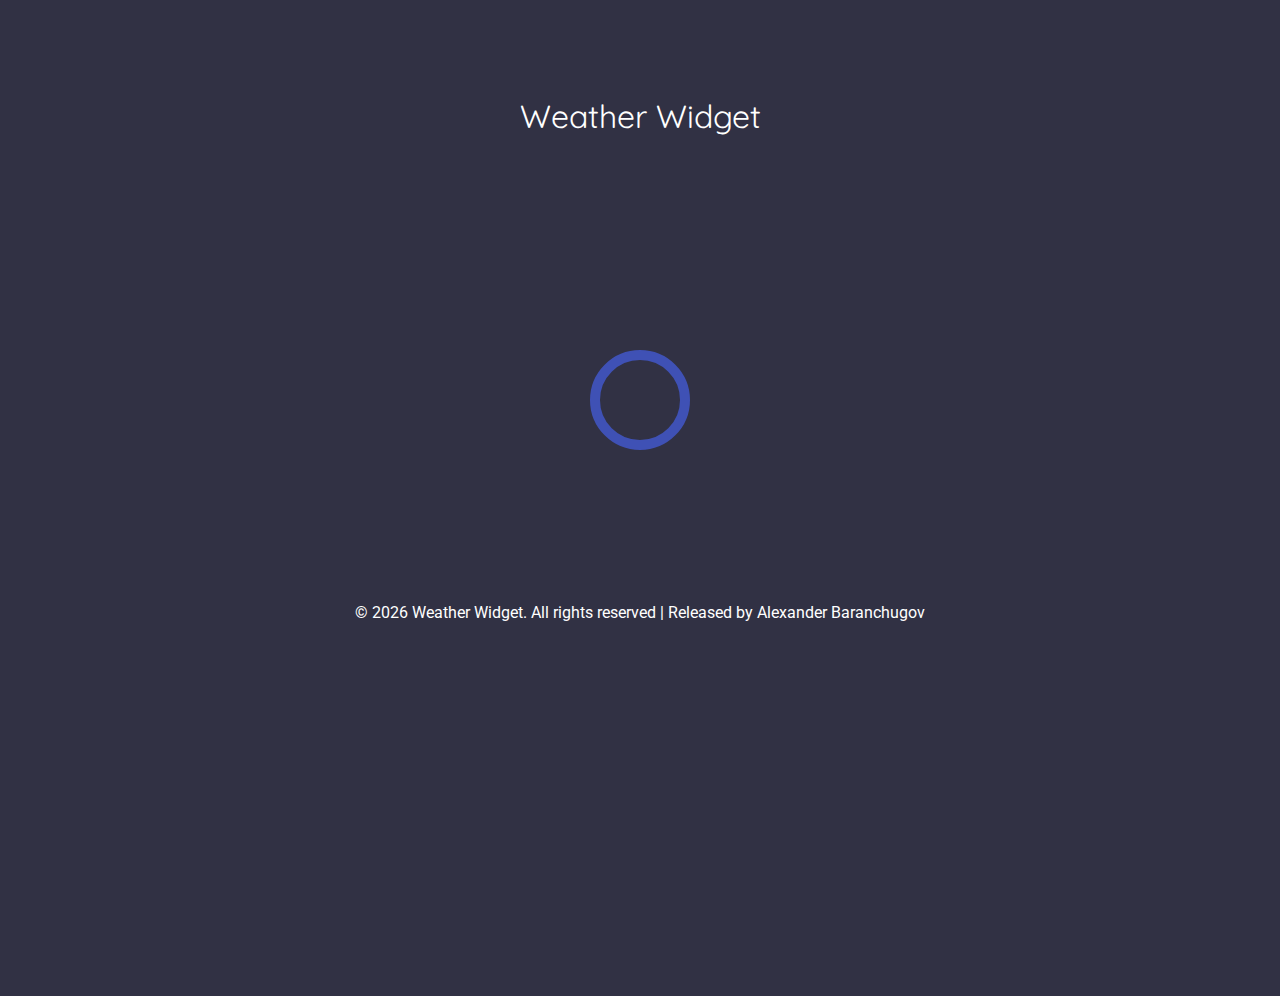
==== commit 6d4264c4: "Feature: prod build" ====
--- a/angular-071119-hw/home-work-1/index.html
+++ b/angular-071119-hw/home-work-1/index.html
@@ -3,7 +3,7 @@
 <head>
   <meta charset="utf-8">
   <title>Weather Widget. Angular 071119. Home Work 1</title>
-  <base href="/angular-071119/home-work-1/">
+  <base href="/angular-071119-hw/home-work-1/">
   <meta name="viewport" content="width=device-width, initial-scale=1">
   <link rel="icon" type="image/x-icon" href="favicon.ico">
   
